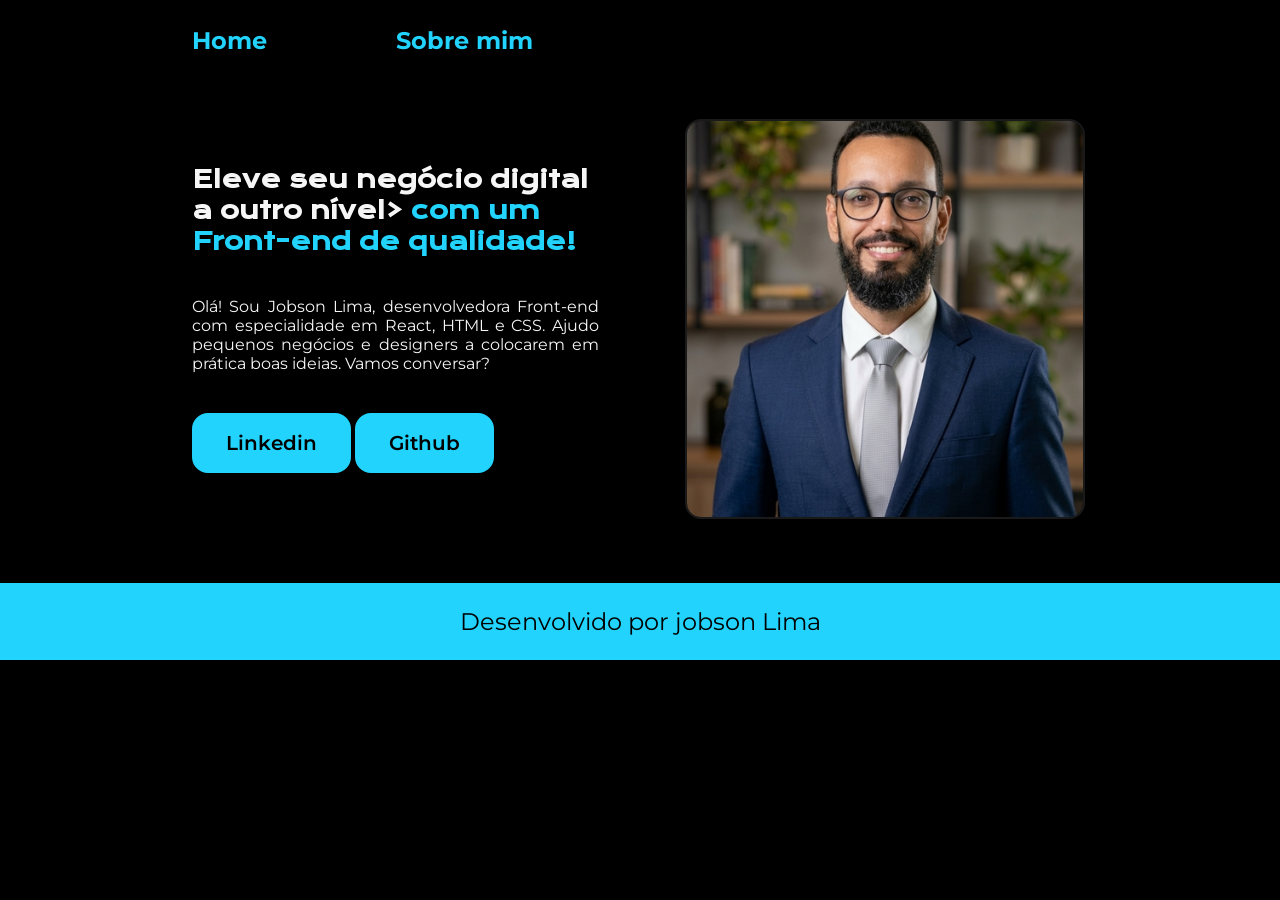
==== index.html @ 37aca786 "first commit" ====
<!DOCTYPE html>
<html lang="pt-br">

<head>
    <meta charset="UTF-8">
    <meta name="viewport" content="width=device-width, initial-scale=1.0">
    <title>Portifolio</title>
    <link rel="stylesheet" href="style.css">
</head>

<body>
    <header>
        <nav class="cabecalho">
            <a href="index.html" class="cabecalho-link">Home</a>
            <a href="sobremim.html" class="cabecalho-link">Sobre mim</a>
        </nav>
    </header>
    <main>
        <section class="container-texto">
            <h1 class="container-texto-titulo">Eleve seu negócio digital a outro nível> 
                <strong class="container-titulo-destaque"> com um Front-end de qualidade!</strong></h1>
            <p class="container-texto-paragrafo">Olá! Sou Jobson Lima, desenvolvedora Front-end com especialidade em
                React, HTML e CSS. Ajudo pequenos negócios e designers a colocarem em prática boas ideias. Vamos
                conversar?</p>
            <div class="container-texto-botoes">
                <a class="container-texto-link" href="https://www.linkedin.com/in/jobson-lima-857a4156/" target="_blank">Linkedin</a>
                <a class="container-texto-link" href="https://github.com/Jobson-lima84" target="_blank">Github</a>
            </div>
        </section>
        <section class="container-foto">
            <img src="Gemini_Generated_Image_z2o1ymz2o1ymz2o1.jpg" alt="foto de perfil">
        </section>


    </main>
    <footer>
        <p>Desenvolvido por jobson Lima</p>
    </footer>
</body>

</html>
---- style.css ----
@import url('https://fonts.googleapis.com/css2?family=Krona+One&family=Montserrat:wght@400;600&display=swap');

:root {
    --corPrincipal: #22D4FD;
    --corSecundaria: #000;
    --corTerciaria: #F6F6F6;

    --fontePrincipal: "Montserrat", sans-serif;
    --fonteSecundaria: "Krona One", sans-serif;
}

* {
    margin: 0;
    padding: 0;
    box-sizing: border-box; /* MUDANÇA: Colocado no * para aplicar a todos os elementos e evitar estouro de largura */
}

body {
    background-color: var(--corSecundaria);
    color: var(--corTerciaria);
}

header {
    background-color: var(--corSecundaria);
    padding: 2% 0% 0% 15%;
}

.cabecalho {
    display: flex;
    gap: 129px;
}

.cabecalho-link {
    color: var(--corPrincipal);
    font-family: var(--fontePrincipal);
    font-size: 24px;
    font-weight: bold;
    text-decoration: none;
}

main {
    padding: 5% 15%;
    display: flex;
    align-items: center;
    justify-content: space-between;
    gap: 82px;
}

.container-texto {
    width: 50%;
    display: flex;
    flex-direction: column;
    gap: 40px;
}

.container-texto-titulo {
    font-family: var(--fonteSecundaria);
    color: var(--corTerciaria);
}

.container-titulo-destaque {
    color: var(--corPrincipal);
}

.container-texto-paragrafo {
    font-family: var(--fontePrincipal);
    color: var(--corTerciaria);
    font-size: 16px;
    font-weight: 400; /* MUDANÇA: Corrigido de 1 para 400 (peso normal do font-weight) */
    text-align: justify;
}

/* MUDANÇA: Div PAI dos botões ajustada para mantê-los lado a lado no Desktop */
.container-texto-link {
    display: flex;
    flex-direction: row;
    justify-content: flex-start;
    align-items: center;
    gap: 32px;
}

/* MUDANÇA: Estilo dos botões <a> restaurado e aprimorado */
.container-texto-link{
    background-color: var(--corPrincipal);
    border: solid 2px var(--corPrincipal);
    border-radius: 16px;
    padding: 16px 32px; /* MUDANÇA: Reduzido levemente o padding para caber melhor no layout */
    color: var(--corSecundaria);
    font-size: 20px;
    font-family: var(--fontePrincipal);
    font-weight: 600;
    text-decoration: none; /* MUDANÇA: Adicionado para remover o sublinhado padrão dos links */
    display: inline-block;
    text-align: center;
    transition: 0.3s;
}

/* MUDANÇA: Adicionado efeito hover nos botões */
.container-texto-link:hover {
    background-color: transparent;
    color: var(--corPrincipal);
}

.container-foto {
    width: 50%;
    display: flex;
    justify-content: center;
}

img {
    width: 100%;
    max-width: 400px;
    height: auto;
    aspect-ratio: 1 / 1;
    object-fit: cover;
    border-radius: 16px;
    box-shadow: 0 10px 30px rgba(0, 0, 0, 0.5);
    border: 2px solid rgba(255, 255, 255, 0.1);
}

footer {
    color: var(--corSecundaria);
    background-color: var(--corPrincipal);
    padding: 24px;
    text-align: center;
    font-family: var(--fontePrincipal);
    font-size: 1.5rem;
    font-weight: 400;
}

/* ===================================================
   RESPONSIVIDADE (MOBILE / TABLET)
   =================================================== */

/* MUDANÇA: Unificado todos os @media antigos em uma única regra limpa para telas de até 768px */
@media (max-width: 768px) {
    header {
        padding: 5% 0;
    }

    .cabecalho {
        justify-content: center;
        gap: 40px;
    }

    main {
        flex-direction: column-reverse; /* Coloca a imagem no topo e o texto abaixo no mobile */
        padding: 10% 5%;
        gap: 40px;
    }

    .container-texto {
        width: 100%;
        text-align: center;
        gap: 24px;
    }

    .container-foto {
        width: 100%;
    }

    .container-foto img {
        max-width: 220px; /* Garante tamanho ideal para foto de perfil no celular */
    }

    .container-texto-titulo {
        font-size: 22px;
    }

    .container-texto-paragrafo {
        font-size: 14px;
    }

    /* MUDANÇA: Empilha os botões na vertical no celular */
    .container-texto-link {
        flex-direction: column;
        width: 100%;
        gap: 16px;
    }

    /* MUDANÇA: Botões ocupam a largura total do container no celular */
    .container-texto-link {
        width: 100%;
        max-width: 280px;
        padding: 14px 0;
        font-size: 18px;
    }
}
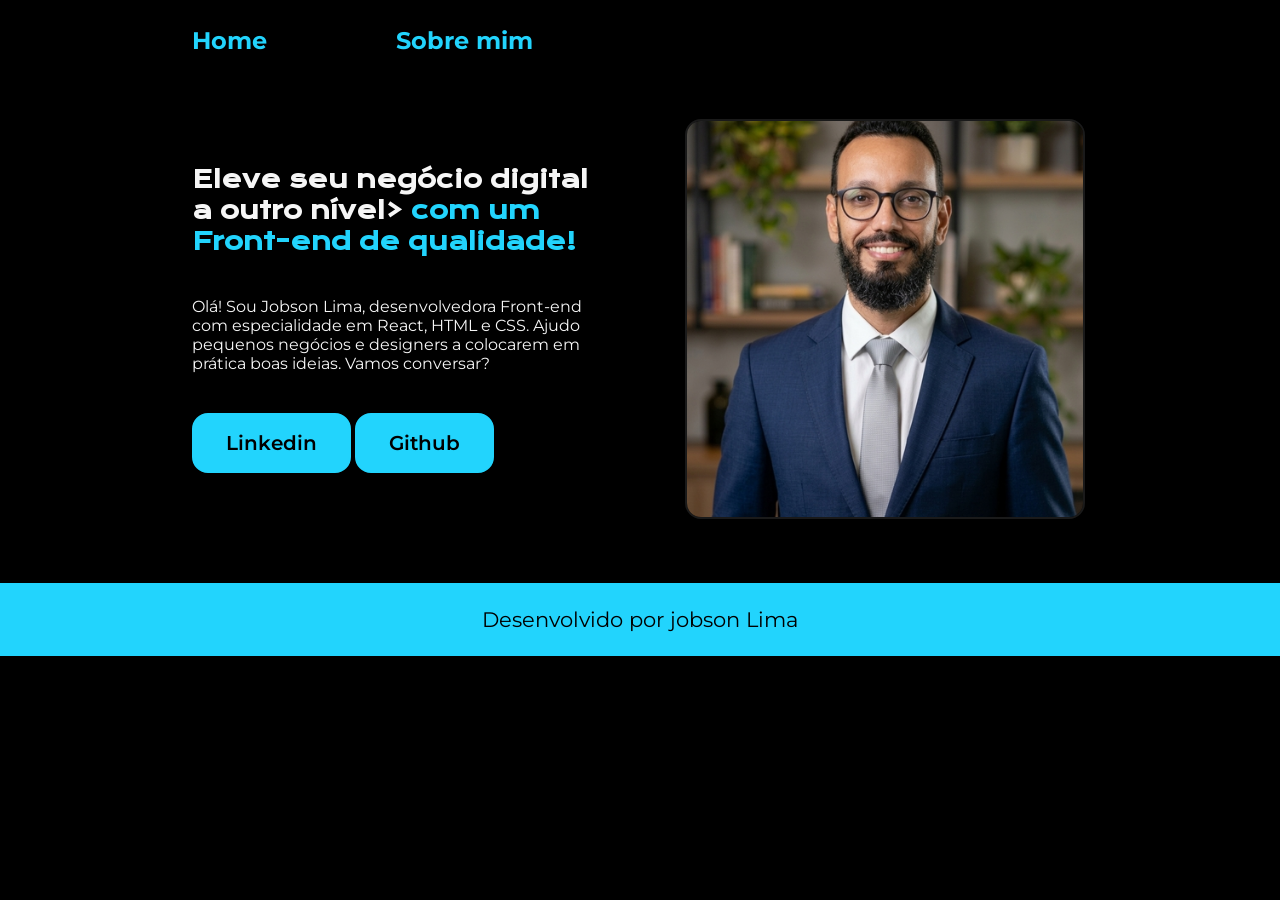
==== commit 19116151: "alteração no css no rodape" ====
--- a/index.html
+++ b/index.html
@@ -18,7 +18,7 @@
     <main>
         <section class="container-texto">
             <h1 class="container-texto-titulo">Eleve seu negócio digital a outro nível> 
-                <strong class="container-titulo-destaque"> com um Front-end de qualidade!</strong></h1>
+                <strong class="container-titulo-destaque">com um Front-end de qualidade!</strong></h1>
             <p class="container-texto-paragrafo">Olá! Sou Jobson Lima, desenvolvedora Front-end com especialidade em
                 React, HTML e CSS. Ajudo pequenos negócios e designers a colocarem em prática boas ideias. Vamos
                 conversar?</p>
--- a/style.css
+++ b/style.css
@@ -12,7 +12,8 @@
 * {
     margin: 0;
     padding: 0;
-    box-sizing: border-box; /* MUDANÇA: Colocado no * para aplicar a todos os elementos e evitar estouro de largura */
+    box-sizing: border-box;
+    /* MUDANÇA: Colocado no * para aplicar a todos os elementos e evitar estouro de largura */
 }
 
 body {
@@ -66,8 +67,9 @@
     font-family: var(--fontePrincipal);
     color: var(--corTerciaria);
     font-size: 16px;
-    font-weight: 400; /* MUDANÇA: Corrigido de 1 para 400 (peso normal do font-weight) */
-    text-align: justify;
+    font-weight: 400;
+    /* MUDANÇA: Corrigido de 1 para 400 (peso normal do font-weight) */
+    text-align: left;
 }
 
 /* MUDANÇA: Div PAI dos botões ajustada para mantê-los lado a lado no Desktop */
@@ -80,16 +82,18 @@
 }
 
 /* MUDANÇA: Estilo dos botões <a> restaurado e aprimorado */
-.container-texto-link{
+.container-texto-link {
     background-color: var(--corPrincipal);
     border: solid 2px var(--corPrincipal);
     border-radius: 16px;
-    padding: 16px 32px; /* MUDANÇA: Reduzido levemente o padding para caber melhor no layout */
+    padding: 16px 32px;
+    /* MUDANÇA: Reduzido levemente o padding para caber melhor no layout */
     color: var(--corSecundaria);
     font-size: 20px;
     font-family: var(--fontePrincipal);
     font-weight: 600;
-    text-decoration: none; /* MUDANÇA: Adicionado para remover o sublinhado padrão dos links */
+    text-decoration: none;
+    /* MUDANÇA: Adicionado para remover o sublinhado padrão dos links */
     display: inline-block;
     text-align: center;
     transition: 0.3s;
@@ -124,7 +128,7 @@
     padding: 24px;
     text-align: center;
     font-family: var(--fontePrincipal);
-    font-size: 1.5rem;
+    font-size: 1.3rem;
     font-weight: 400;
 }
 
@@ -144,7 +148,8 @@
     }
 
     main {
-        flex-direction: column-reverse; /* Coloca a imagem no topo e o texto abaixo no mobile */
+        flex-direction: column-reverse;
+        /* Coloca a imagem no topo e o texto abaixo no mobile */
         padding: 10% 5%;
         gap: 40px;
     }
@@ -160,7 +165,8 @@
     }
 
     .container-foto img {
-        max-width: 220px; /* Garante tamanho ideal para foto de perfil no celular */
+        max-width: 220px;
+        /* Garante tamanho ideal para foto de perfil no celular */
     }
 
     .container-texto-titulo {
@@ -172,10 +178,13 @@
     }
 
     /* MUDANÇA: Empilha os botões na vertical no celular */
-    .container-texto-link {
+    .container-texto-botoes {
+        display: flex;
         flex-direction: column;
-        width: 100%;
+        /* Coloca um botão abaixo do outro */
         gap: 16px;
+        /* Ajuste o espaçamento como preferir */
+        align-items: center;
     }
 
     /* MUDANÇA: Botões ocupam a largura total do container no celular */
@@ -185,4 +194,13 @@
         padding: 14px 0;
         font-size: 18px;
     }
-}
+
+    footer {
+        color: var(--corSecundaria);
+        background-color: var(--corPrincipal);
+        text-align: center;
+        font-family: var(--fontePrincipal);
+        width: 100%;
+        padding: 15px 0;
+    }
+}
